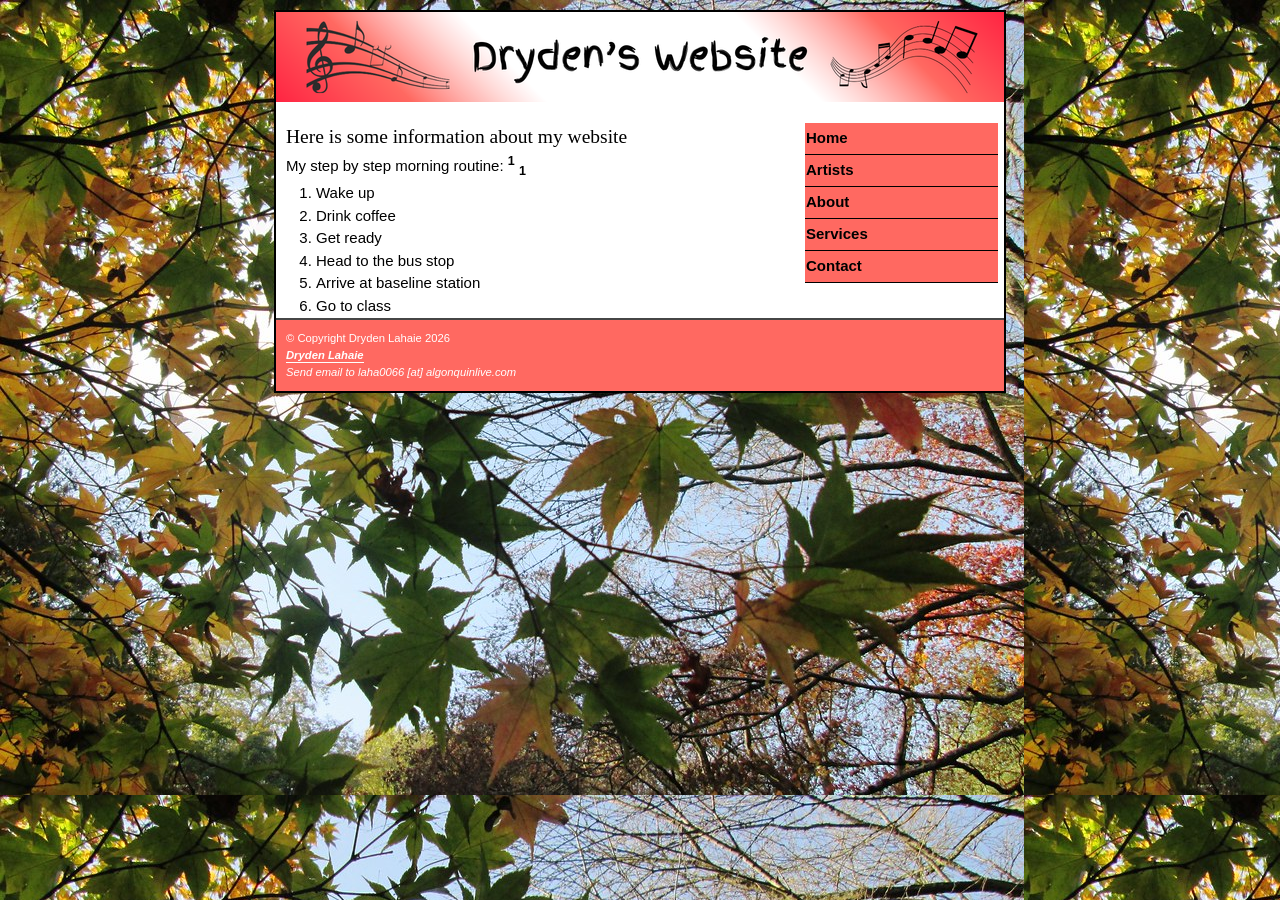
==== about.html @ edf8721c "Add files via upload" ====
<!DOCTYPE html>
 <html lang="en">
 <head> <title> About | Dryden's Website </title>
 <link rel="stylesheet" href="global.css" media="screen">
 </head>
   <body class="about">
    <div id="wrapper">
     <header><h1>About </h1> </header>
      <article>
      <section> <h2> Here is some information about my website </h2> </section>
      <section> <p> My step by step morning routine: <a href="#footnote-1" title="Read Footnote"><sup>1</sup></a> <a href="#footnote-1" title="Read Footnote"><sub>1</sub></a> </p> </section>

<ol> <li> Wake up </li>
     <li> Drink coffee </li>
     <li> Get ready </li>
     <li> Head to the bus stop </li>
     <li> Arrive at baseline station </li>
     <li> Go to class </li> </ol>

</article>

     <nav>
      <ul>
        <li><a href="home.html" title="Home"> Home </a> </li>
	<li><a href="artists.html" title="Artists"> Artists </a> </li>
        <li><a href="about.html" title="About"> About </a> </li>
        <li><a href="services.html" title="Services"> Services </a> </li>
        <li><a href="contact.html" title="Contact"> Contact </a> </li>
      </ul>
     </nav>

     <footer>
      <p>&copy; Copyright Dryden Lahaie 2026 <address> <a href="mailto:laha0066@algonquinlive.com" title="Email Dryden">Dryden Lahaie</a> <br> Send email to laha0066 [at] algonquinlive.com </address>
       </p>
  </footer>

  </div
 </body>
</html>
---- global.css ----
/* Dryden's CSS file (in class) */

body {font-family: calibri, sans-serif;
	font-size: 15px;
	line-height: 1.5;
	margin: 0;
	padding: 0;
	background: url(images/mapleleaves.png);}

h1, h2, h3 {font-family: calibri, serif;
		font-weight: normal; }

h1 {font-size: 160%; }

h2 {font-size: 130%; }

h3 {font-size: 120%; }

p, h1, h2, h3, ol, ul {margin-top: 0;
			margin-bottom: 1px;}

ol { padding-left: 0;
	margin-left: 30px; }

img { padding: 4px;
	border: 1px solid black;
	background-color: white; }

a {color: #000000;
	font-weight: bold;
	text-decoration: none;
	border-bottom: 1px solid #FFFFFF;
	padding-bottom: 1px; }

a:hover, a:focus, a:active {background-color: #FFFFFF;
				color: black;
				border-bottom-color: #000000; }

div#wrapper {width: 728px;
		margin-left: auto;
		margin-right: auto;
		margin-top: 10px;
		margin-bottom: 10px;
		background-color: #FFFFFF;
		background-image: none;
		background-repeat: no-repeat;
		background-position: top left;
		background-attachment: scroll;
		border: 2px solid black; }

header {height: 90px; 
	margin-bottom: 20px; }

header h1, header p {text-indent: -999px; }

body.home header { background: white url(images/websitebanner.png) no-repeat; }

body.artists header { background: white url(images/websitebanner.png) no-repeat; }

body.about header { background: white url(images/websitebanner.png) no-repeat; }

body.contact header { background: white url(images/websitebanner.png) no-repeat; }

body.services header { background: white url(images/websitebanner.png) no-repeat; }

article { float: left;
	width: 500px;
	padding-left: 10px; }

nav { float: right; 
	width: 200px;
	padding-right: 5px }

footer { clear: both;
	padding: 10px;
	font-size: 75%;
	height: 1%;
	background-color: #FF6961;
	color: #FFFFFF;
	border-top: 2px solid #464646; }

footer p {margin-bottom: 0;}

footer a:link {color: white; }

footer a:hover, footer a:focus, footer a:active {background-color: transparent;
						border: none; }

nav ul {list-style-type: none;
	border: 1px solid #FFFFFF;
	margin-left: 0;
	padding-left: 5px;
	border-bottom: none;
	display: block;
	line-height: 2;
	height: 1%; }

nav a {display: block;
	background: #FF6961;
	padding-left: 1px;
	line-height: 2;
	border-bottom-color: #000000;
	height: 1%; }

nav a:hover {background-color: white; }

nav li {display: inline; }

table {border: none; }

caption { display: none; }

thead {color: white;
	background-color: #CCCCCC;
	text-align: left; }
tbody{ font-family: calibri, serif;
	font-size: 110%; }
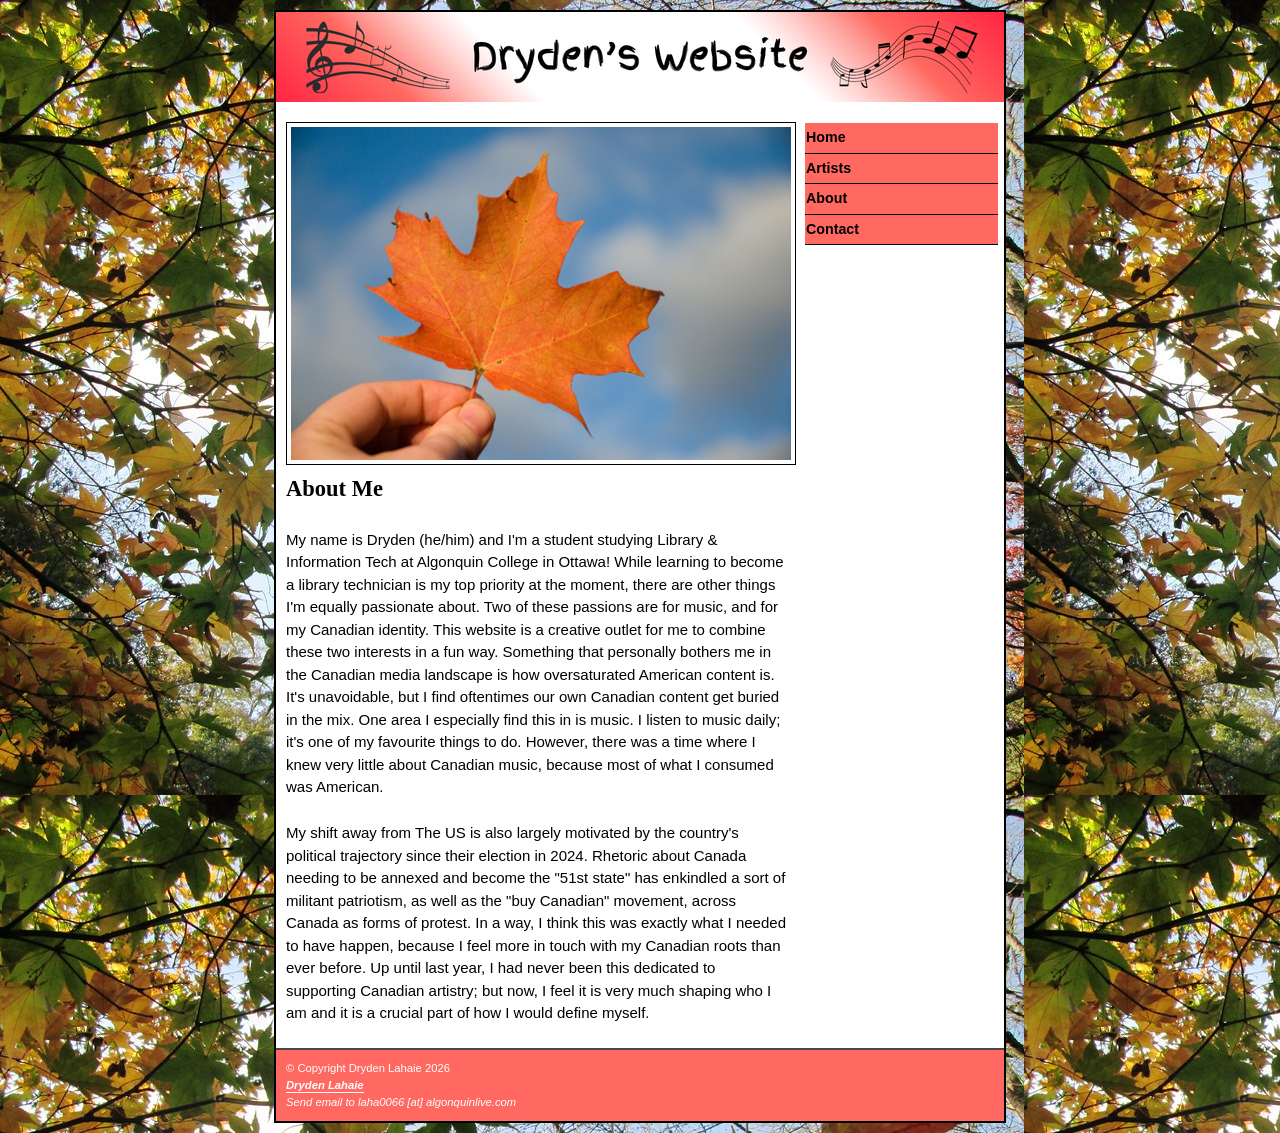
==== commit 324f4f6b: "Add files via upload" ====
--- a/about.html
+++ b/about.html
@@ -1,30 +1,28 @@
 <!DOCTYPE html>
  <html lang="en">
  <head> <title> About | Dryden's Website </title>
+
+ <meta charset="UTF-8">
+   <meta name="viewport" content="width=device-width,initial-scale=1.0">
+
  <link rel="stylesheet" href="global.css" media="screen">
  </head>
    <body class="about">
     <div id="wrapper">
-     <header><h1>About </h1> </header>
+     <header><h1>About </h1> </header> <!-- In my 'about' page, I am explaining -->
       <article>
-      <section> <h2> Here is some information about my website </h2> </section>
-      <section> <p> My step by step morning routine: <a href="#footnote-1" title="Read Footnote"><sup>1</sup></a> <a href="#footnote-1" title="Read Footnote"><sub>1</sub></a> </p> </section>
+      <img src="images/mapleleafsm.png" width="500" height="333" alt="Maple Leaf" title="maple leaf by hlkjgk is licensed under CC BY-SA 2.0.">
+      <section> <h2> <strong> About Me </strong> </h2> </section> <br>
+      <p> My name is Dryden (he/him) and I'm a student studying Library & Information Tech at Algonquin College in Ottawa! While learning to become a library technician is my top priority at the moment, there are other things I'm equally passionate about. Two of these passions are for music, and for my Canadian identity. This website is a creative outlet for me to combine these two interests in a fun way. Something that personally bothers me in the Canadian media landscape is how oversaturated American content is. It's unavoidable, but I find oftentimes our own Canadian content get buried in the mix. One area I especially find this in is music. I listen to music daily; it's one of my favourite things to do. However, there was a time where I knew very little about Canadian music, because most of what I consumed was American.</p><br>
 
-<ol> <li> Wake up </li>
-     <li> Drink coffee </li>
-     <li> Get ready </li>
-     <li> Head to the bus stop </li>
-     <li> Arrive at baseline station </li>
-     <li> Go to class </li> </ol>
-
+<p>My shift away from The US is also largely motivated by the country's political trajectory since their election in 2024. Rhetoric about Canada needing to be annexed and become the "51st state" has enkindled a sort of militant patriotism, as well as the "buy Canadian" movement, across Canada as forms of protest. In a way, I think this was exactly what I needed to have happen, because I feel more in touch with my Canadian roots than ever before. Up until last year, I had never been this dedicated to supporting Canadian artistry; but now, I feel it is very much shaping who I am and it is a crucial part of how I would define myself.</p><br>    <!-- I am using br tags throughout many of my pages to create spaces between my text, so that it isn't one big block. To ensure each tag is properly opened and closed, I follow a pattern of an opening br tag before my first paragraph, a closing and opening between paragraphs that makes a double space, and a final closing tag after my last paragraph to keep one space between the text and the footer -->
 </article>
 
      <nav>
       <ul>
-        <li><a href="home.html" title="Home"> Home </a> </li>
+        <li><a href="index.html" title="Home"> Home </a> </li>
 	<li><a href="artists.html" title="Artists"> Artists </a> </li>
         <li><a href="about.html" title="About"> About </a> </li>
-        <li><a href="services.html" title="Services"> Services </a> </li>
         <li><a href="contact.html" title="Contact"> Contact </a> </li>
       </ul>
      </nav>
@@ -34,6 +32,6 @@
        </p>
   </footer>
 
-  </div
+  </div>
  </body>
 </html>
--- a/global.css
+++ b/global.css
@@ -12,9 +12,9 @@
 
 h1 {font-size: 160%; }
 
-h2 {font-size: 130%; }
+h2 {font-size: 150%; }
 
-h3 {font-size: 120%; }
+h3 {font-size: 130%; }
 
 p, h1, h2, h3, ol, ul {margin-top: 0;
 			margin-bottom: 1px;}
@@ -42,7 +42,6 @@
 		margin-top: 10px;
 		margin-bottom: 10px;
 		background-color: #FFFFFF;
-		background-image: none;
 		background-repeat: no-repeat;
 		background-position: top left;
 		background-attachment: scroll;
@@ -53,7 +52,7 @@
 
 header h1, header p {text-indent: -999px; }
 
-body.home header { background: white url(images/websitebanner.png) no-repeat; }
+body.home header { background: white url(images/websitebanner.png) no-repeat; } /* I added my website banner to the top of each of my pages */
 
 body.artists header { background: white url(images/websitebanner.png) no-repeat; }
 
@@ -61,7 +60,11 @@
 
 body.contact header { background: white url(images/websitebanner.png) no-repeat; }
 
-body.services header { background: white url(images/websitebanner.png) no-repeat; }
+body.heyrosetta header { background: white url(images/websitebanner.png) no-repeat; }
+
+body.timbaker header { background: white url(images/websitebanner.png) no-repeat; }
+
+body.kos header { background: white url(images/websitebanner.png) no-repeat; }
 
 article { float: left;
 	width: 500px;
@@ -104,7 +107,9 @@
 
 nav a:hover {background-color: white; }
 
-nav li {display: inline; }
+nav li {display: inline;
+        font-size: 95%;
+ }
 
 table {border: none; }
 
@@ -114,7 +119,7 @@
 	background-color: #CCCCCC;
 	text-align: left; }
 tbody{ font-family: calibri, serif;
-	font-size: 110%; }
+	font-size: 95%; }
 
 
 
